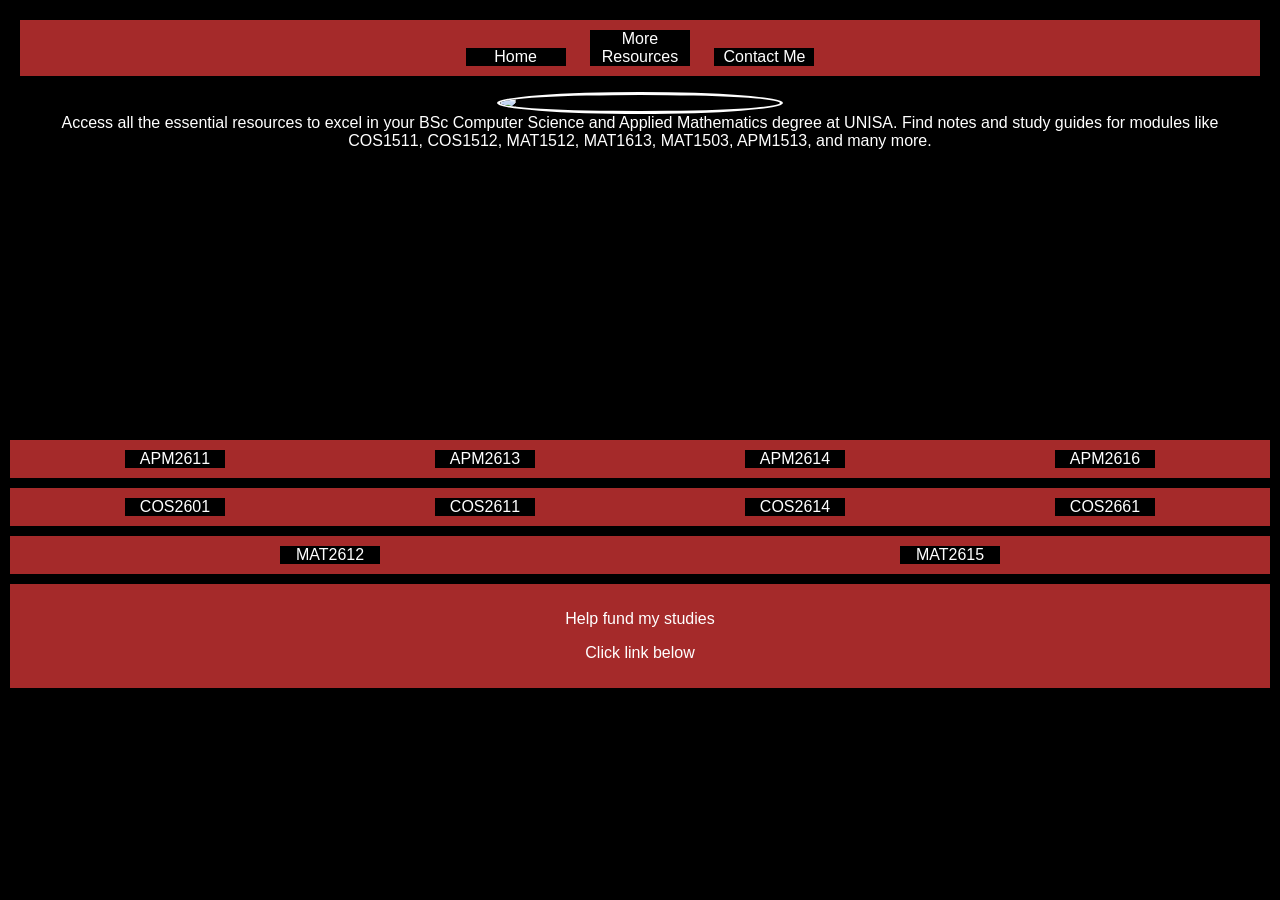
==== index.html @ f268f547 "Update index.html" ====
<!DOCTYPE html>
<html lang="en">
<head>
    <title>UNISA Notes | Download Study Resources | Lonwabo's Notes</title>
    <meta name="description" content="Download free UNISA notes and study resources for multiple Mathematics and Computer Science modules.">
    <meta name="keywords" content="UNISA notes, COS1511, COS1512, COS1501, COS1521, MAT1512, MAT1513, MAT1503, APM1513, APM1514">
    <meta charset="UTF-8">
    <meta name="viewport" content="width=device-width, initial-scale=1.0">
    <!--<title>LonwaboMfuntanaAcademicNotes</title>-->
    <link rel="canonical" href="https://lonwabosunisanotes.co.za/index.html">
    <link rel="stylesheet" href="style.css">
</head>
<body>
    <header>
        <nav>
            <ul>
                <li><a href = "index.html">Home</a></li>
                <li><a href = "mymodules.html">More Resources</a></li>
                <li><a href = "contactMe.html">Contact Me</a></li>
            </ul>
        </nav>
        <!--<section class="myhead">-->
            <figure class="myhead">
                <img src="AboutMeImage.jpg">
                <figcaption>Access all the essential resources to excel in your BSc Computer Science and Applied Mathematics degree at UNISA. Find notes and study guides for modules like COS1511, COS1512, MAT1512, MAT1613, MAT1503, APM1513, and many more.</figcaption>
                
            </figure>
        <!--</section>-->
        <!--<h1>About Me</h1>-->
    </header>
    <!--<section>
        <div>
        <h3>1st year level</h3>
        </div>
    </section>
    <section>
        <div>APM1513</div>
        <div>APM1514</div>
        <div>COS1501</div>
    </section>
    <section>
        <div><a href = "COS1511.html">COS1511</a></div>
        <div>COS1512</div>
        <div>COS1521</div>
    </section>
    <section>
        <div>MAT1503</div>
        <div>MAT1512</div>
        <div>MAT1613</div>
    </section>
    <section>
        <div>
            <h3>2nd year level</h3>
        </div>
    </section>-->
    <section>
        <div><a href = "APM2611.html">APM2611</a></div>
        <div><a href = "APM2613.html">APM2613</a></div>
        <div><a href = "APM2614.html">APM2614</a></div>
        <div><a href = "APM2616.html">APM2616</a></div>
    </section>
    <section>
        <div><a href = "COS2601.html">COS2601</a></div>
        <div>COS2611</div>
        <div>COS2614</div>
        <div><a href = "COS2661.html">COS2661</div>
    </section>
    <section>
        <div><a href = "MAT2612.html">MAT2612</a></div>
        <div>MAT2615</div>
    </section>
    <!--<section>
        <div>More resources</div>
    </section>-->
    <footer>
        <p>Help fund my studies</p>
        <p>Click link below</p>
    </footer>
</body>
</html>
---- style.css ----
body{
    background: rgb(0, 0, 0);
    font-family: Arial, Helvetica, sans-serif;
    color: white;
    margin: 0px;
    padding: 0px;
}
header {
    /*background-color:blueviolet;
    background-image: url("AboutMeImage.jpg");*/
    margin: 10px;
    padding: 10px;
    text-align: center;
    height: 400px;
    /*margin-bottom: 140px;*/
}

.cmheader{
    height: 30px;
}

.myModulesHeader{
    height: 30px;
}

/*.myhead{
    display: flex;
    flex-direction: row;
}*/

.myhead{
    display: flex;
    flex-direction: column;
    align-items: center;
    justify-content: center;
    /*margin-bottom: 40px;*/
}
.myhead figcaption{
    /*text-align: center;*/
    margin: auto;
    /*width: 200px;*/
    color: rgb(255, 255, 255);
}
.myhead img{
    border: 3px solid white;
    width: 280px;
    border-radius: 50%;
}
section {
    background-color: brown;
    margin: 10px;
    padding: 10px;
    display: flex;
    flex-direction: row;
}

section.gmail{
    background-color: brown;
}

section.whatsapp{
    background-color: green;
}

section.x{
    background-color: rgb(0, 140, 255);
}

section.insta{
    background-color: rgb(79, 91, 213);
}

section.tiktok{
    background-color: aliceblue;
    color: black;
}

div {
    background-color: rgb(0, 0, 0);
    width:100px;
    margin:auto;
    text-align: center;
}

ul{
    background-color: brown;
    margin: 0px;
    padding: 0px;
    list-style-type: none;
    /*width: 320px;*/
}

li{
    display: inline-block;
    background-color: rgb(0, 0, 0);
    /*color: black;*/
    width: 100px;
    margin: 10px;
    padding: 0px;
    /*text-align: center;*/
}

a{
    text-decoration: none;
    color: white;
}

a:hover{
    text-decoration: underline;
}

footer{
    background-color: brown;
    text-align: center;
    margin: 10px;
    padding: 10px;
    /*color: white;*/
}

@media screen and (min-width: 501px) and (max-width: 639px){
    header{
        margin-bottom: 40px;
    }
    
}

@media  screen and (min-width: 441px) and (max-width:500px){
    header{
        margin-bottom: 140px;
    }
    
}

@media screen and (max-width: 440px) {
    .section{
        width: 100%;
    }

    header{
        margin-bottom: 240px;
        flex-direction: column;
        display: flex;
        align-items: center;

    }

    .myhead{
        display: flex;
        width: 200px;
        /*flex-direction: column;*/
        /*align-items: center;*/
        /*justify-content: center;*/
    }
    
}
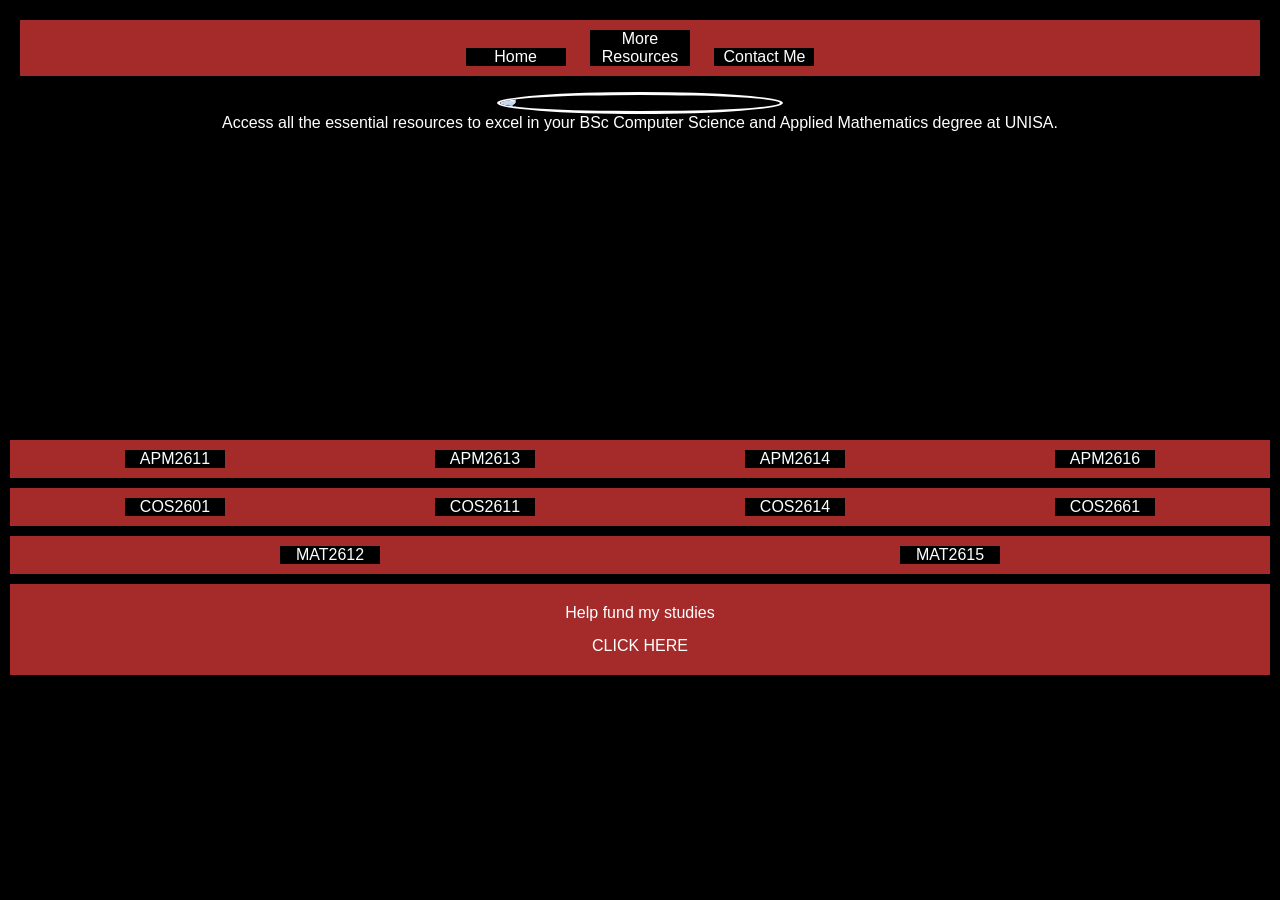
==== commit 49b12a25: "Update index.html" ====
--- a/index.html
+++ b/index.html
@@ -1,12 +1,11 @@
 <!DOCTYPE html>
 <html lang="en">
 <head>
-    <title>UNISA Notes | Download Study Resources | Lonwabo's Notes</title>
+    <title>UNISA Notes | Download Study Resources | Textbooks</title>
     <meta name="description" content="Download free UNISA notes and study resources for multiple Mathematics and Computer Science modules.">
-    <meta name="keywords" content="UNISA notes, COS1511, COS1512, COS1501, COS1521, MAT1512, MAT1513, MAT1503, APM1513, APM1514">
+    <meta name="keywords" content="UNISA notes, COS1511, COS1512, COS1501, COS1521, MAT1512, MAT1513, MAT1503, APM1513, APM1514, APM2611, APM2613, APM2614, APM2616, COS2601, COS2611, COS2614, COS2661, MAT2612, MAT2615">
     <meta charset="UTF-8">
     <meta name="viewport" content="width=device-width, initial-scale=1.0">
-    <!--<title>LonwaboMfuntanaAcademicNotes</title>-->
     <link rel="canonical" href="https://lonwabosunisanotes.co.za/index.html">
     <link rel="stylesheet" href="style.css">
 </head>
@@ -22,7 +21,7 @@
         <!--<section class="myhead">-->
             <figure class="myhead">
                 <img src="AboutMeImage.jpg">
-                <figcaption>Access all the essential resources to excel in your BSc Computer Science and Applied Mathematics degree at UNISA. Find notes and study guides for modules like COS1511, COS1512, MAT1512, MAT1613, MAT1503, APM1513, and many more.</figcaption>
+                <figcaption>Access all the essential resources to excel in your BSc Computer Science and Applied Mathematics degree at UNISA.</figcaption>
                 
             </figure>
         <!--</section>-->
@@ -61,9 +60,9 @@
     </section>
     <section>
         <div><a href = "COS2601.html">COS2601</a></div>
-        <div>COS2611</div>
-        <div>COS2614</div>
-        <div><a href = "COS2661.html">COS2661</div>
+        <div><a href = "COS2611.html">COS2611</a></div>
+        <div><a href = "COS2614.html">COS2614</a></div>
+        <div><a href = "COS2661.html">COS2661</a></div>
     </section>
     <section>
         <div><a href = "MAT2612.html">MAT2612</a></div>
@@ -74,7 +73,7 @@
     </section>-->
     <footer>
         <p>Help fund my studies</p>
-        <p>Click link below</p>
+        <p>CLICK HERE</p>
     </footer>
 </body>
 </html>
--- a/style.css
+++ b/style.css
@@ -82,6 +82,12 @@
     text-align: center;
 }
 
+p {
+    /*background-color: rgb(0, 0, 0);*/
+    margin: 5px;
+    padding: 5px;
+}
+
 ul{
     background-color: brown;
     margin: 0px;
@@ -152,4 +158,4 @@
         /*justify-content: center;*/
     }
     
-}+}
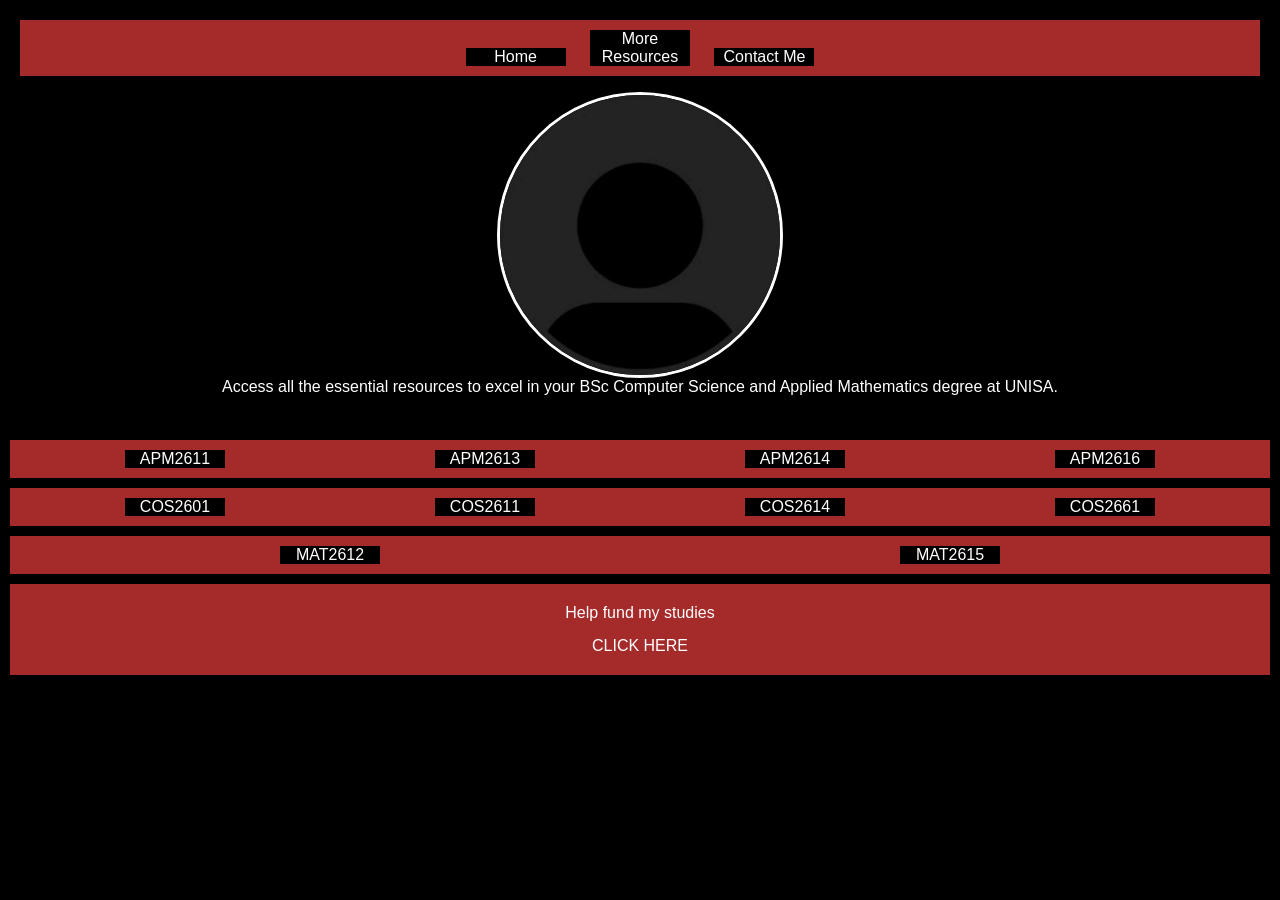
==== commit 60fa070c: "Update index.html" ====
--- a/index.html
+++ b/index.html
@@ -20,7 +20,7 @@
         </nav>
         <!--<section class="myhead">-->
             <figure class="myhead">
-                <img src="AboutMeImage.jpg">
+                <img src="notesWebsiteProfileImage.jpeg">
                 <figcaption>Access all the essential resources to excel in your BSc Computer Science and Applied Mathematics degree at UNISA.</figcaption>
                 
             </figure>
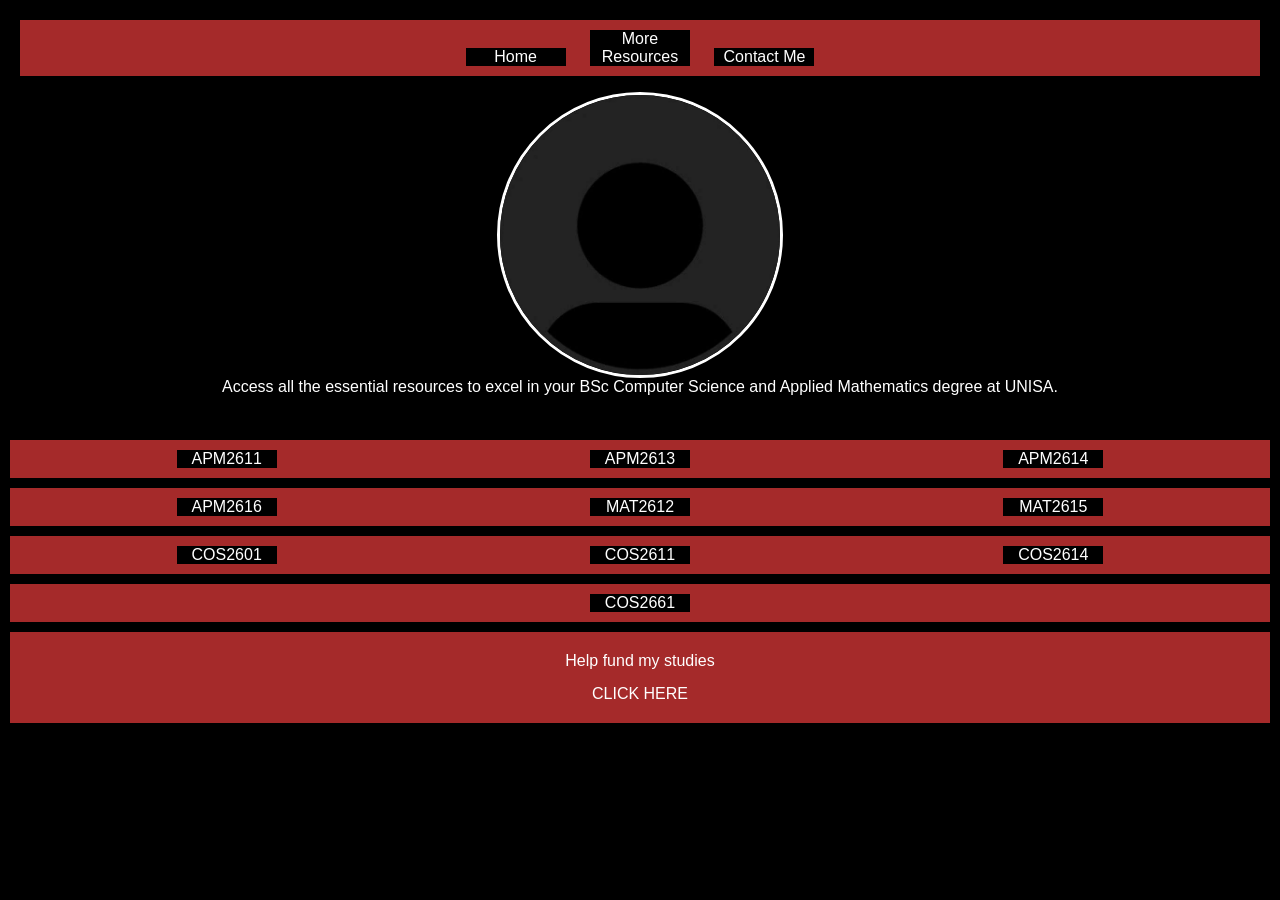
==== commit 60fd0b4b: "Update index.html" ====
--- a/index.html
+++ b/index.html
@@ -56,17 +56,20 @@
         <div><a href = "APM2611.html">APM2611</a></div>
         <div><a href = "APM2613.html">APM2613</a></div>
         <div><a href = "APM2614.html">APM2614</a></div>
+    </section>
+
+    <section>
         <div><a href = "APM2616.html">APM2616</a></div>
+        <div><a href = "MAT2612.html">MAT2612</a></div>
+        <div>MAT2615</div>
     </section>
     <section>
         <div><a href = "COS2601.html">COS2601</a></div>
         <div><a href = "COS2611.html">COS2611</a></div>
         <div><a href = "COS2614.html">COS2614</a></div>
-        <div><a href = "COS2661.html">COS2661</a></div>
     </section>
     <section>
-        <div><a href = "MAT2612.html">MAT2612</a></div>
-        <div>MAT2615</div>
+        <div><a href = "COS2661.html">COS2661</a></div>
     </section>
     <!--<section>
         <div>More resources</div>
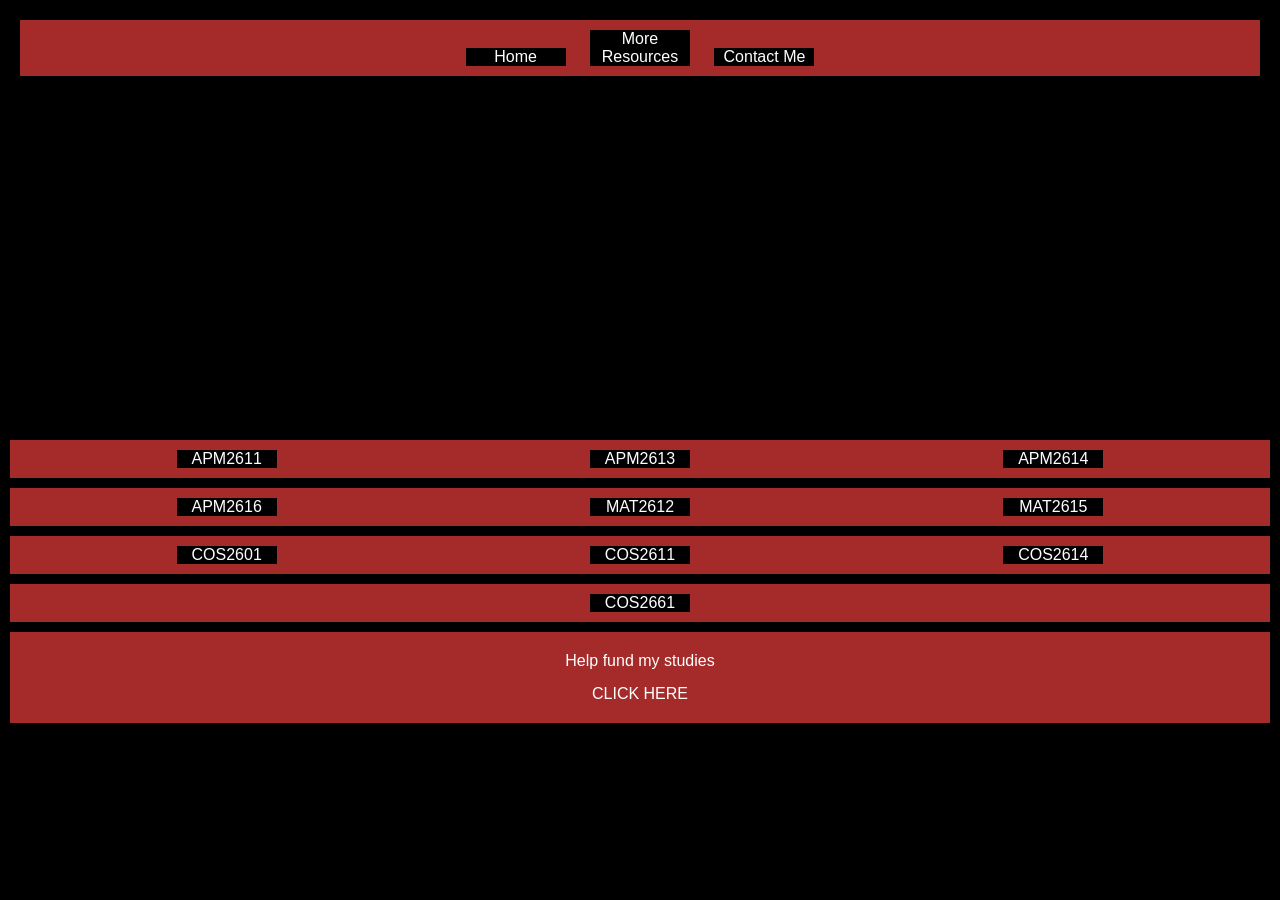
==== commit ef9366e9: "Update index.html" ====
--- a/index.html
+++ b/index.html
@@ -19,11 +19,11 @@
             </ul>
         </nav>
         <!--<section class="myhead">-->
-            <figure class="myhead">
+            <!--<figure class="myhead">
                 <img src="notesWebsiteProfileImage.jpeg">
                 <figcaption>Access all the essential resources to excel in your BSc Computer Science and Applied Mathematics degree at UNISA.</figcaption>
                 
-            </figure>
+            </figure>-->
         <!--</section>-->
         <!--<h1>About Me</h1>-->
     </header>
--- a/style.css
+++ b/style.css
@@ -37,7 +37,8 @@
 }
 .myhead figcaption{
     /*text-align: center;*/
-    margin: auto;
+    margin: 5px;
+    padding: 5px;
     /*width: 200px;*/
     color: rgb(255, 255, 255);
 }
@@ -132,7 +133,7 @@
 
 @media  screen and (min-width: 441px) and (max-width:500px){
     header{
-        margin-bottom: 140px;
+        margin-bottom: 120px;
     }
     
 }
@@ -143,7 +144,7 @@
     }
 
     header{
-        margin-bottom: 240px;
+        margin-bottom: 120px;
         flex-direction: column;
         display: flex;
         align-items: center;
